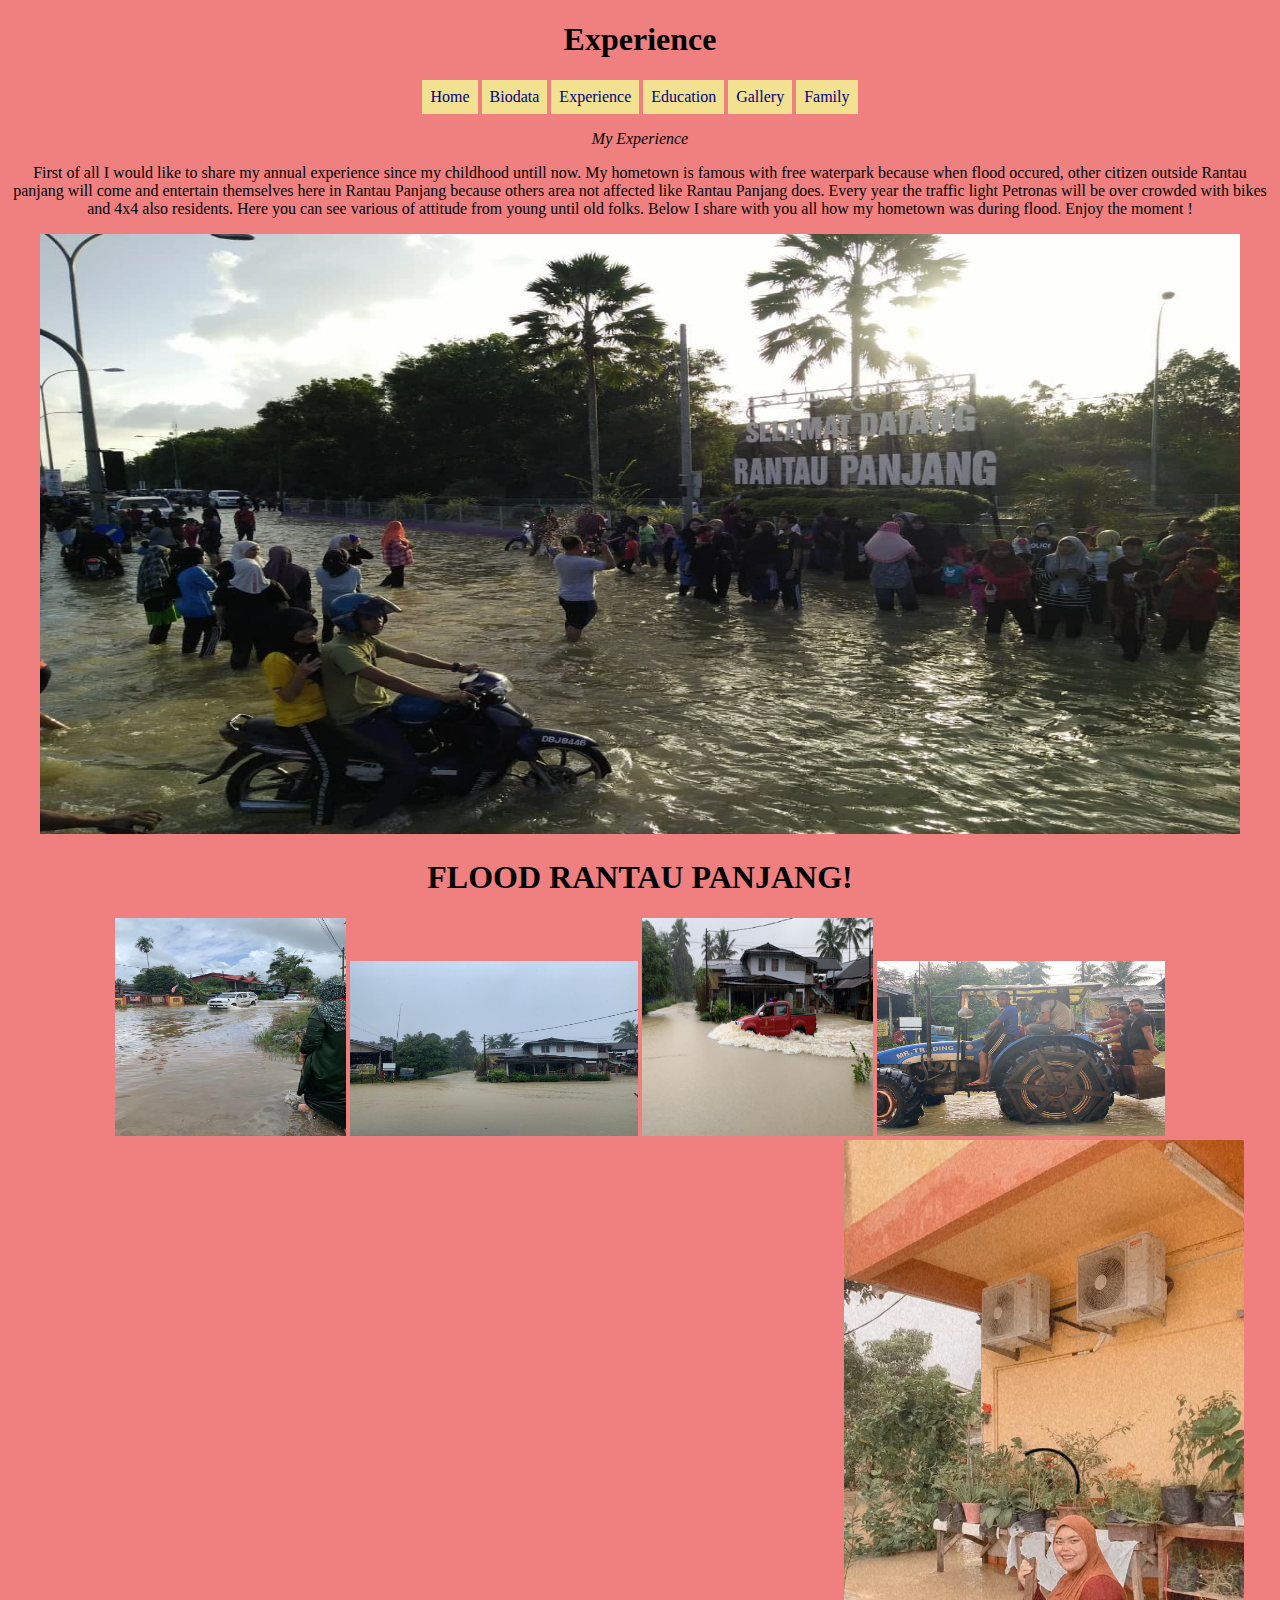
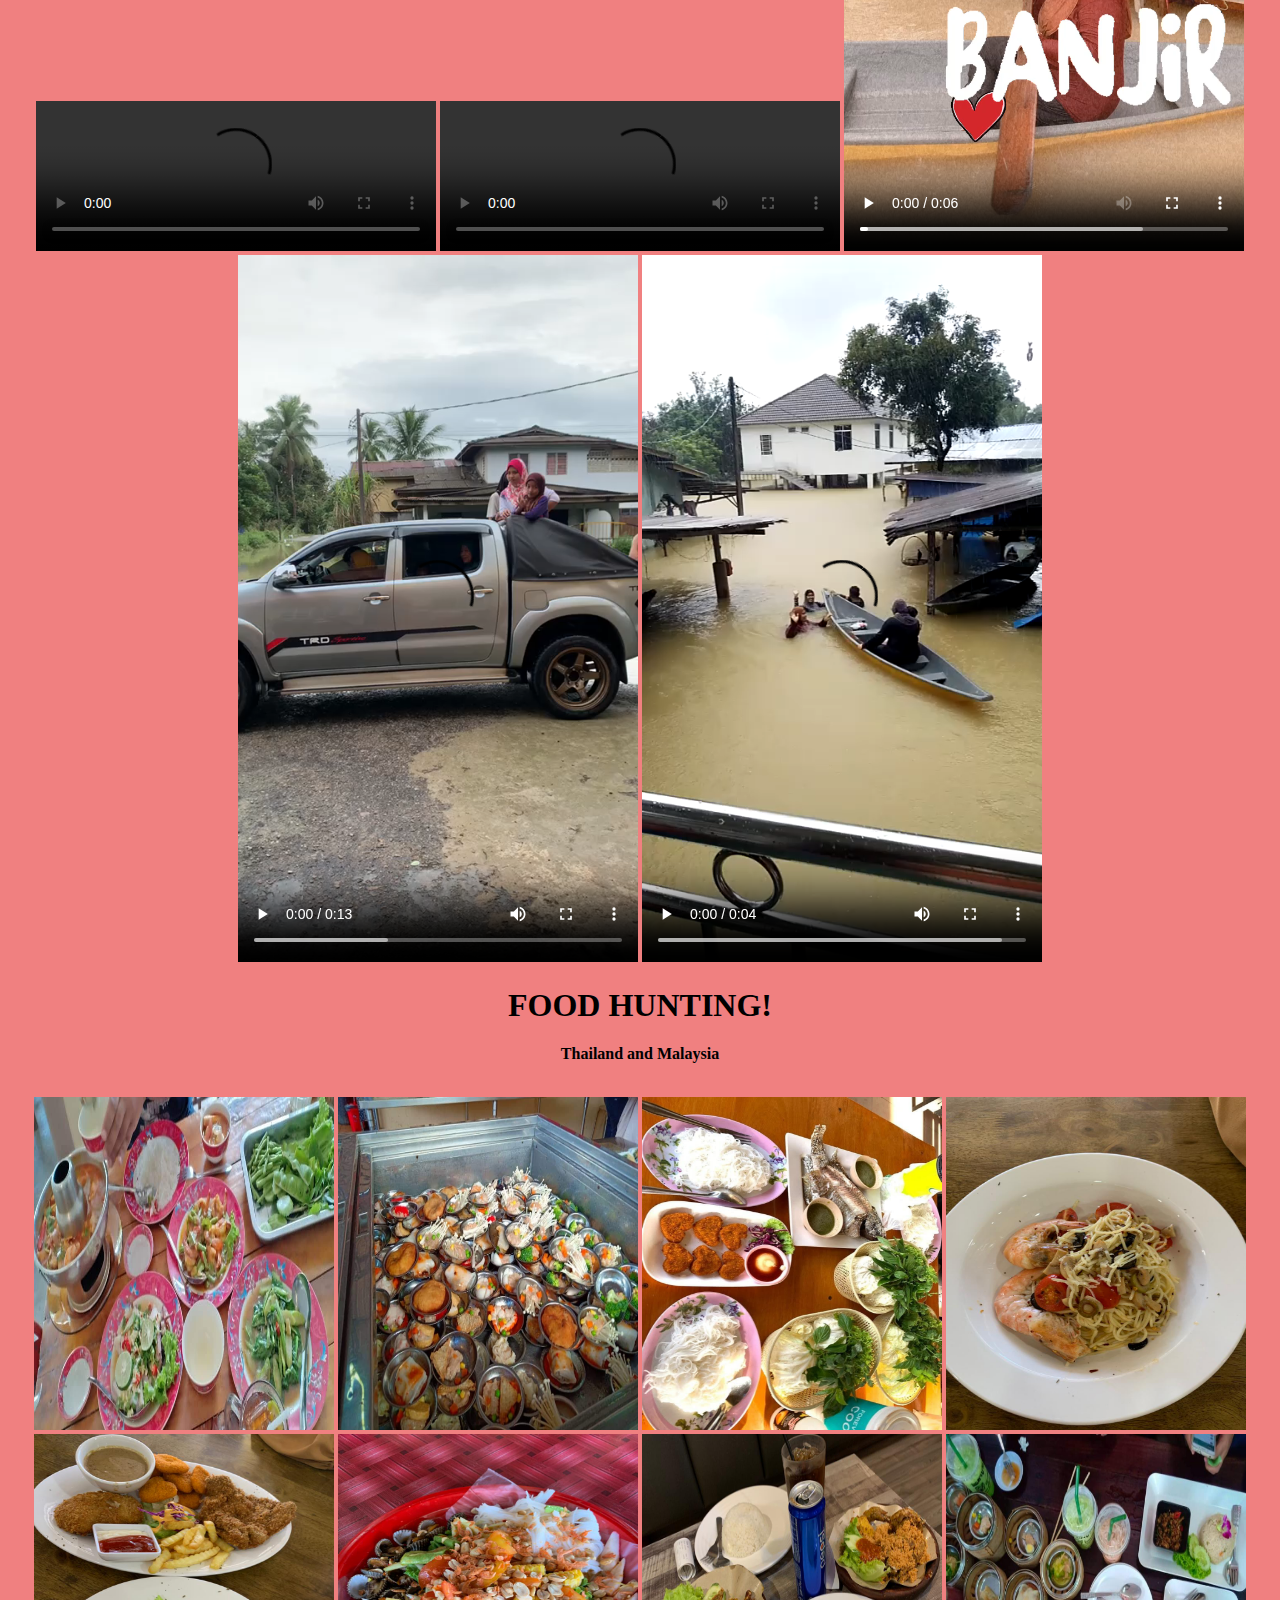
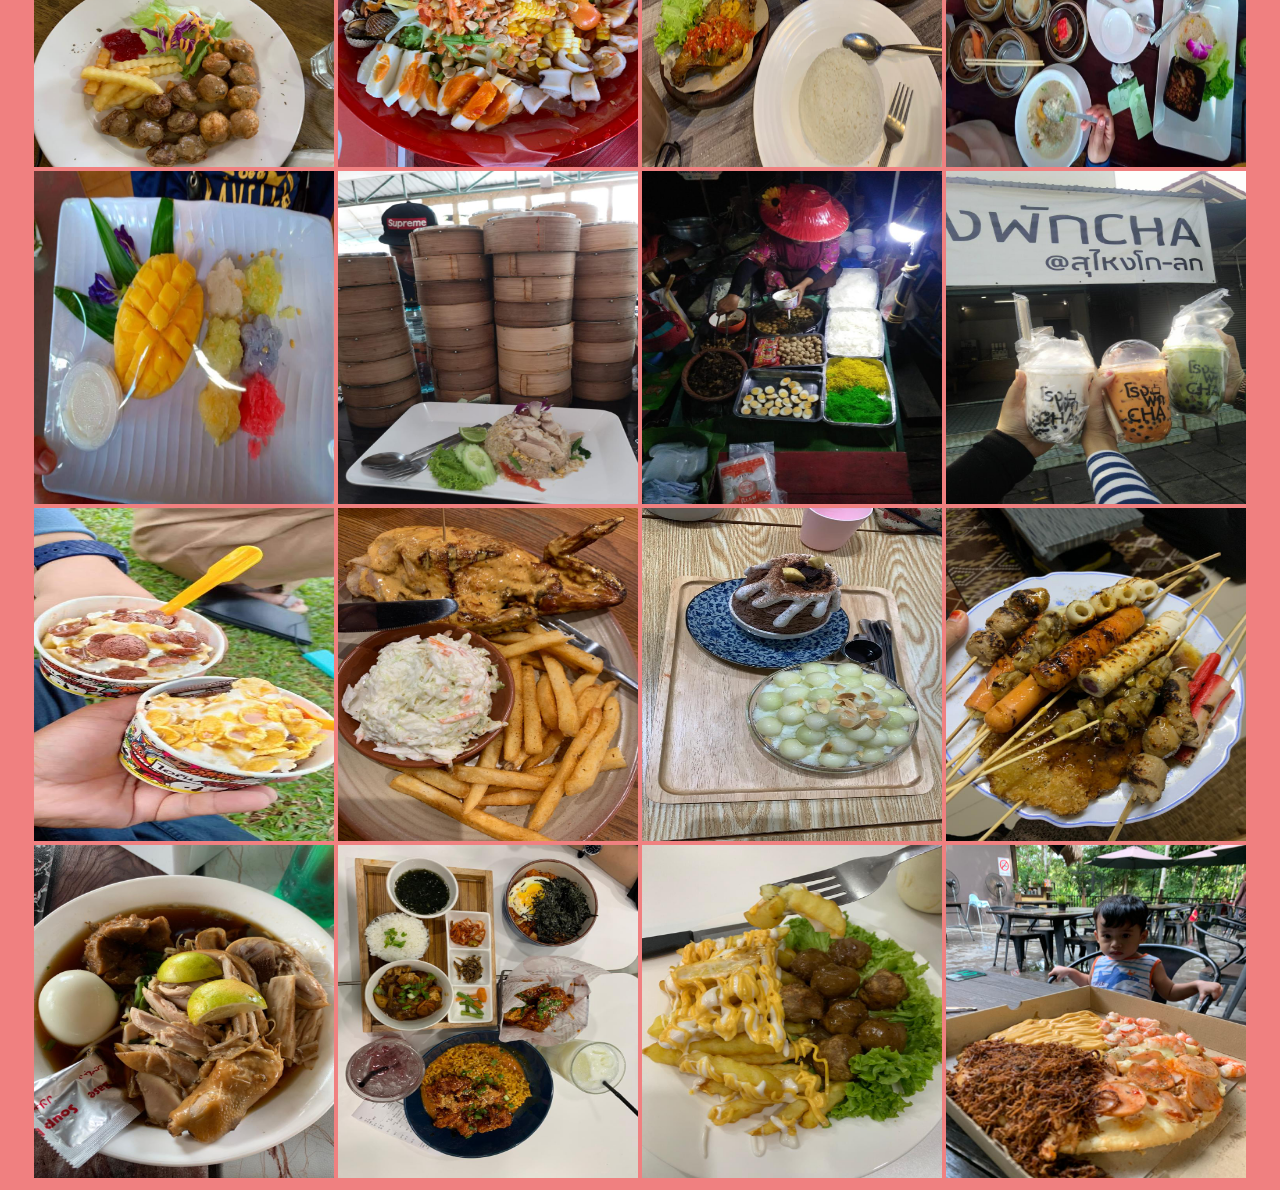
==== Experience.html @ c2e35af2 "Add files via upload" ====
<!DOCTYPE html>
<html>
<head>
	<title>Experience</title>
	<link rel="stylesheet" href="css/style.css">
</head>
<body>

	<div align="center">

	<h1>Experience </h1>

<a href="index.html">Home</a>
<a href="biodata.html">Biodata</a>
<a href="experience.html">Experience</a>
<a href="education.html">Education</a>
<a href="Gallery.html">Gallery</a>
<a href="Family.html">Family</a>

 <header>
  <p class="w3-center"><em>My Experience</em></p>
  <div align="justify">


  <div class="w3-row">
    <div class="w3-col m6 w3-center w3-padding-large">
    	<div align="center
    	">
      <p>First of all I would like to share my annual experience since my childhood untill now. My hometown is famous with free waterpark because when flood occured, other citizen outside Rantau panjang will come and entertain themselves here in Rantau Panjang because others area not affected like Rantau Panjang does. Every year the traffic light Petronas will be over crowded with bikes and 4x4 also residents. Here you can see various of attitude from young until old folks. Below I share with you all how my hometown was during flood. Enjoy the moment !</p>
    	 <img src="image/banjir.jpg" class="w3-round w3-image w3-opacity w3-hover-opacity-off" alt="Photo of Me" width="1200" height="600">
       <!-- Automatic Slideshow Images -->
<div class="w3-mySlides w3-display-container w3-center" style="max-width:1600px">
  <div align="center">
    <h1 style="font-family: ALGERIAN">FLOOD RANTAU PANJANG!</h1>
      <img class="mySlides" src="image/banjir 2.jpeg" width="231" height="218">
      <img class="mySlides" src="image/banjir 3.jpeg" width="288" height="175">
      <img class="mySlides" src="image/banjir 4.jpeg" width="231" height="218">
      <img class="mySlides" src="image/banjir 5.jpeg" width="288" height="175">
      <div class="w3-center w3-display-container w3-section w3-large w3-text-black w3-display-bottommiddle" style="width:100%">
<div></div>

      <video controls="controls" width="400">
        <source src="VIDEO/vid banjir 1.mp4" video="web/mp4" style="width: 400px; height: 400px">
      </video> 
       <video controls="controls" width="400">
        <source src="VIDEO/vid banjir 2.mp4" video="web/mp4" style="width: 400px; height: 400px">
      </video> 
       <video controls="controls" width="400">
        <source src="VIDEO/vid banjir 3.mp4" video="web/mp4" style="width: 400px; height: 400px">
      </video> 
       <video controls="controls" width="400">
        <source src="VIDEO/vid banjir 4.mp4" video="web/mp4" style="width: 400px; height: 400px">
      </video> 
       <video controls="controls" width="400">
        <source src="VIDEO/vid banjir 5.mp4" video="web/mp4" style="width: 400px; height: 400px">
      </video> 


<h1 style="font-family: ALGERIAN">FOOD HUNTING!</h1>
      <p><b><i class="fa fa-user w3-margin-right"></i>Thailand and Malaysia</b></p><br>

      <img src="image/fh1.jpg" class="w3-round w3-image w3-opacity w3-hover-opacity-off" alt="Photo of Me" width="300" height="333">
       <img src="image/fh2.jpg" class="w3-round w3-image w3-opacity w3-hover-opacity-off" alt="Photo of Me" width="300" height="333">
        <img src="image/fh3.jpg" class="w3-round w3-image w3-opacity w3-hover-opacity-off" alt="Photo of Me" width="300" height="333">
        <img src="image/fh4.jpeg" class="w3-round w3-image w3-opacity w3-hover-opacity-off" alt="Photo of Me" width="300" height="333">
       <img src="image/fh5.jpeg" class="w3-round w3-image w3-opacity w3-hover-opacity-off" alt="Photo of Me" width="300" height="333">
        <img src="image/fh6.jpeg" class="w3-round w3-image w3-opacity w3-hover-opacity-off" alt="Photo of Me" width="300" height="333">
        <img src="image/fh7.jpeg" class="w3-round w3-image w3-opacity w3-hover-opacity-off" alt="Photo of Me" width="300" height="333">
       <img src="image/fh8.jpeg" class="w3-round w3-image w3-opacity w3-hover-opacity-off" alt="Photo of Me" width="300" height="333">
        <img src="image/fh9.jpeg" class="w3-round w3-image w3-opacity w3-hover-opacity-off" alt="Photo of Me" width="300" height="333">
        <img src="image/fh10.jpeg" class="w3-round w3-image w3-opacity w3-hover-opacity-off" alt="Photo of Me" width="300" height="333">
       <img src="image/fh11.jpeg" class="w3-round w3-image w3-opacity w3-hover-opacity-off" alt="Photo of Me" width="300" height="333">
        <img src="image/fh12.jpeg" class="w3-round w3-image w3-opacity w3-hover-opacity-off" alt="Photo of Me" width="300" height="333">
        <img src="image/fh13.jpeg" class="w3-round w3-image w3-opacity w3-hover-opacity-off" alt="Photo of Me" width="300" height="333">
       <img src="image/fh14.jpeg" class="w3-round w3-image w3-opacity w3-hover-opacity-off" alt="Photo of Me" width="300" height="333">
        <img src="image/fh15.jpeg" class="w3-round w3-image w3-opacity w3-hover-opacity-off" alt="Photo of Me" width="300" height="333">
        <img src="image/fh16.jpeg" class="w3-round w3-image w3-opacity w3-hover-opacity-off" alt="Photo of Me" width="300" height="333">
       <img src="image/fh17.jpeg" class="w3-round w3-image w3-opacity w3-hover-opacity-off" alt="Photo of Me" width="300" height="333">
        <img src="image/fh18.jpeg" class="w3-round w3-image w3-opacity w3-hover-opacity-off" alt="Photo of Me" width="300" height="333">
        <img src="image/fh19.jpeg" class="w3-round w3-image w3-opacity w3-hover-opacity-off" alt="Photo of Me" width="300" height="333">
        <img src="image/fh20.jpeg" class="w3-round w3-image w3-opacity w3-hover-opacity-off" alt="Photo of Me" width="300" height="333">
      

    </div>
    </header>

   <script>
var slideIndex = 1;
showDivs(slideIndex);

function plusDivs(n) {
  showDivs(slideIndex += n);
}

function currentDiv(n) {
  showDivs(slideIndex = n);
}

function showDivs(n) {
  var i;
  var x = document.getElementsByClassName("mySlides");
  var dots = document.getElementsByClassName("demo");
  if (n > x.length) {slideIndex = 1}
  if (n < 1) {slideIndex = x.length}
  for (i = 0; i < x.length; i++) {
    x[i].style.display = "none";  
  }
  for (i = 0; i < dots.length; i++) {
    dots[i
---- css/style.css ----
body
	{
		background-color: lightcoral
	}

a:link, a:visited
	{
		color: navy;
		background-color: #f1e191;
		text-decoration: none;
		font-family: verdana;
		display: inline-block;
		padding: 8px;
		text-align: center;
	}

a:hover
	{
		color: #ed6476;
		background-color: yellow;
		text-decoration: none;

	}

a:active
	{
		color: #7e140c;
		background-color: #cb7651;
		text-decoration: none;
	}
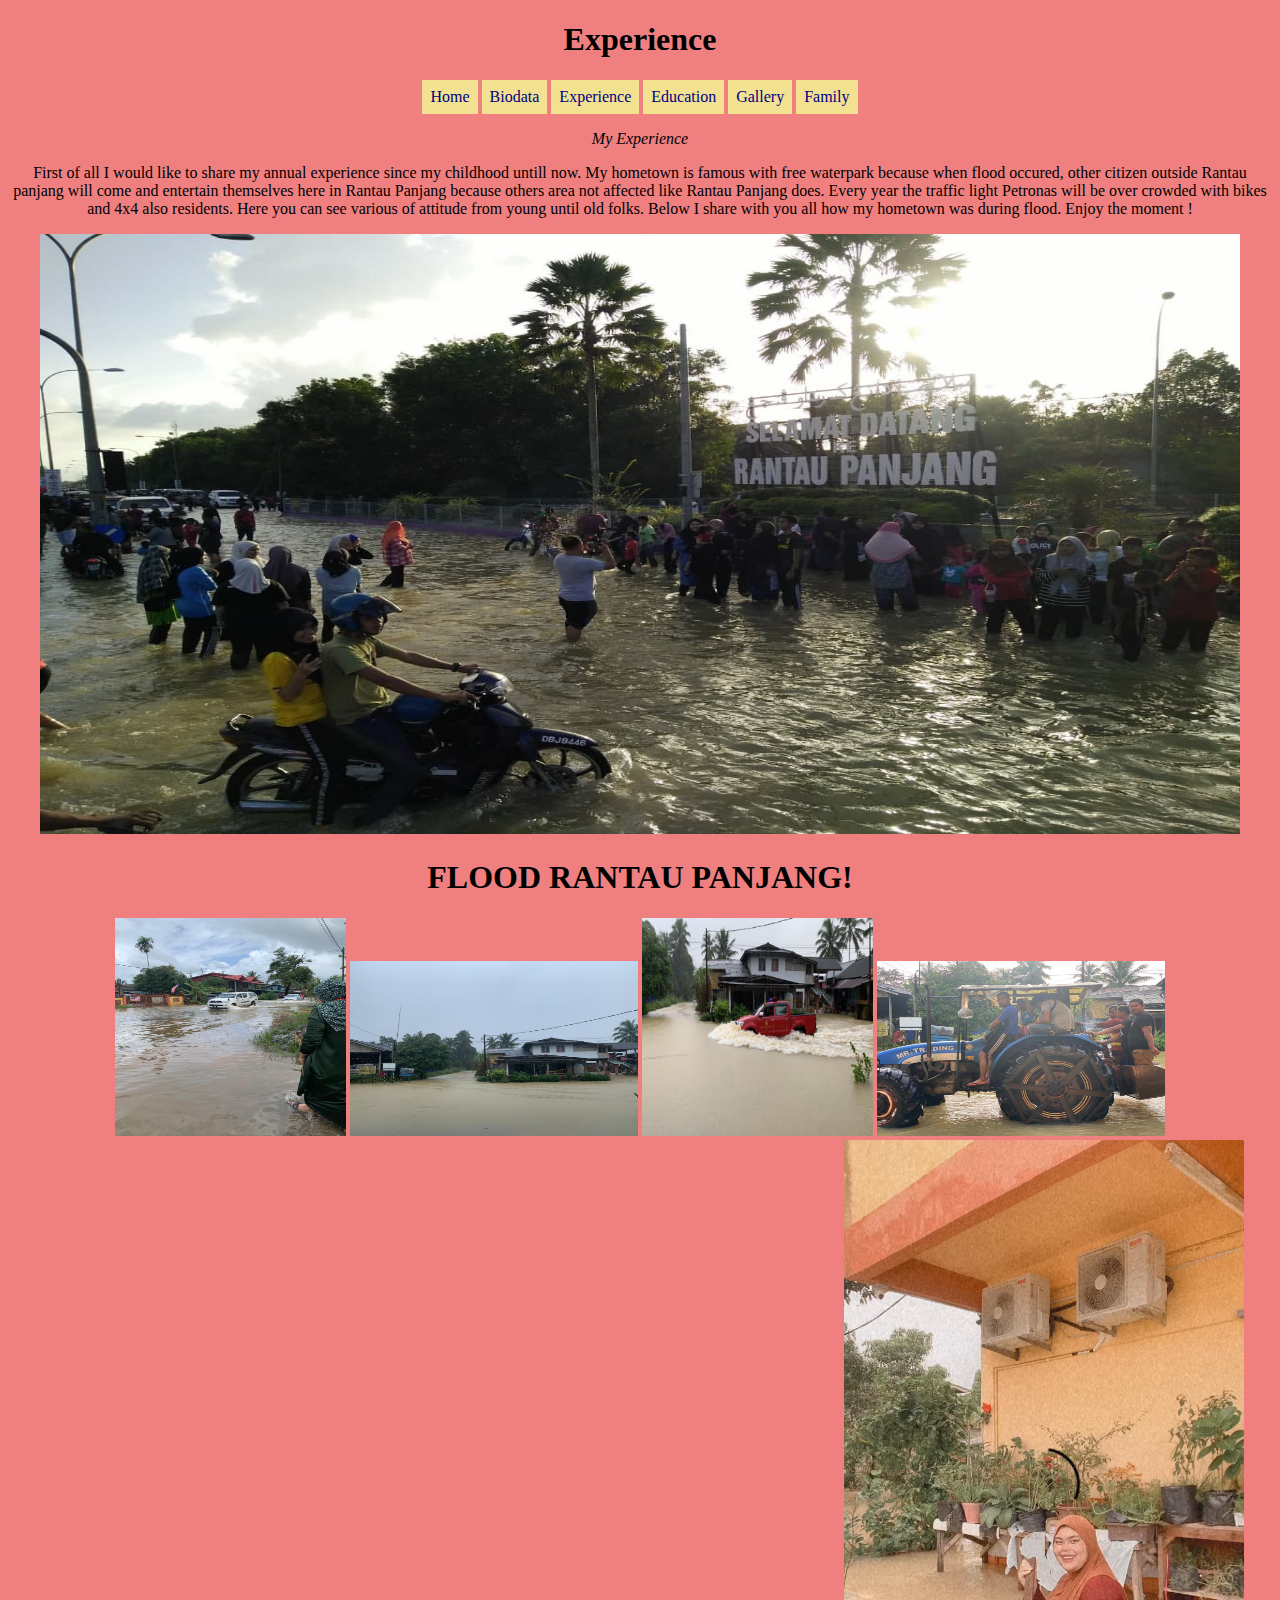
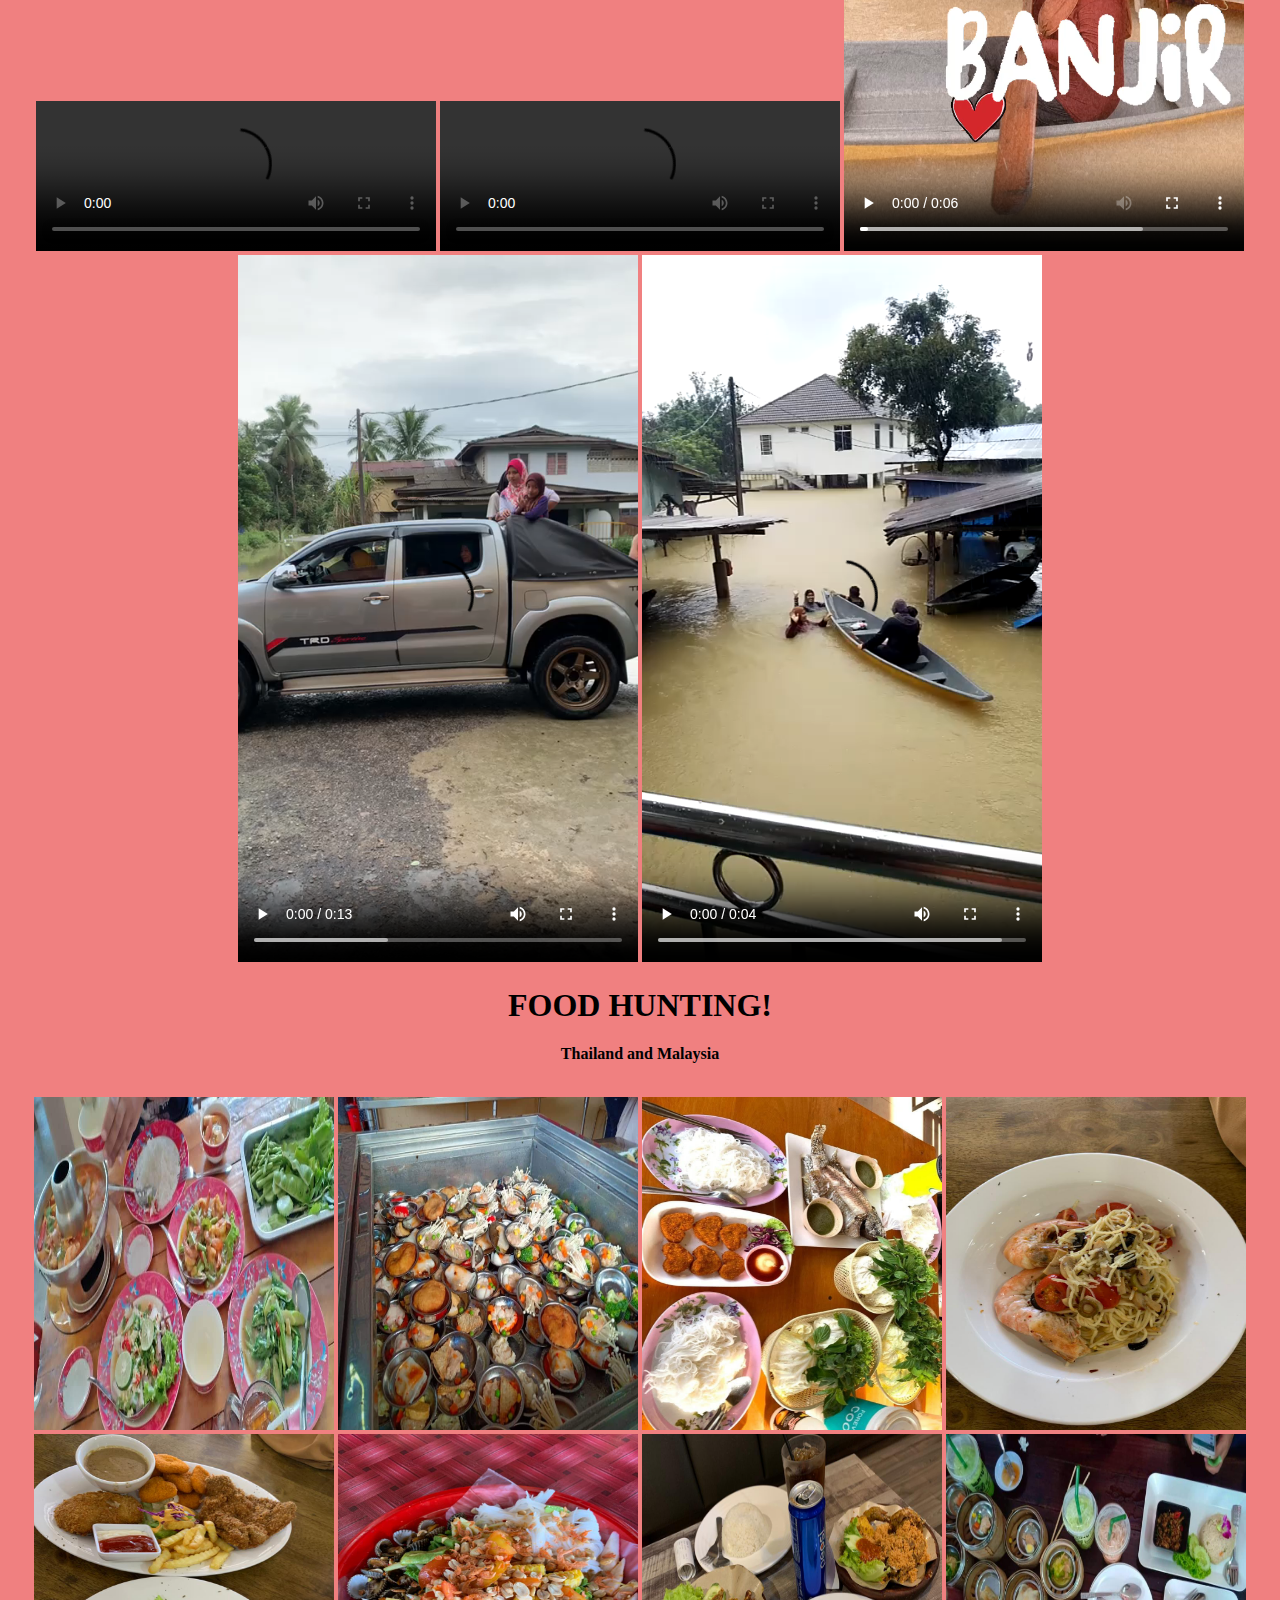
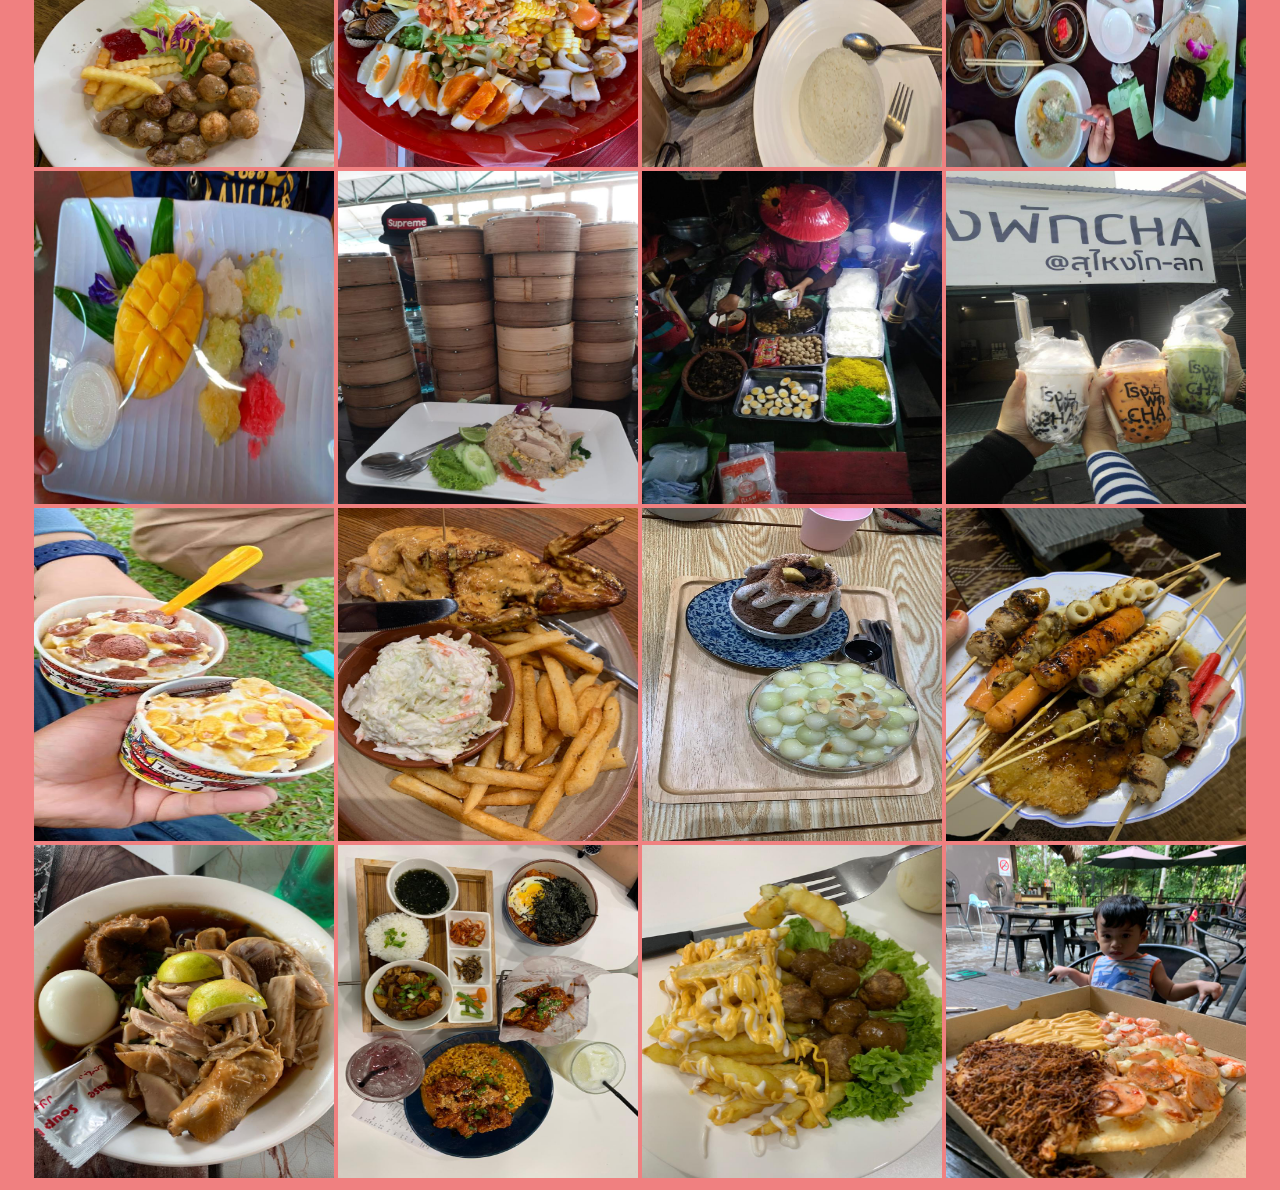
==== commit 8853779c: "Add files via upload" ====
--- a/Experience.html
+++ b/Experience.html
@@ -81,8 +81,8 @@
         <img src="image/fh20.jpeg" class="w3-round w3-image w3-opacity w3-hover-opacity-off" alt="Photo of Me" width="300" height="333">
       
 
-    </div>
-    </header>
+  </div>
+</header>
 
    <script>
 var slideIndex = 1;
